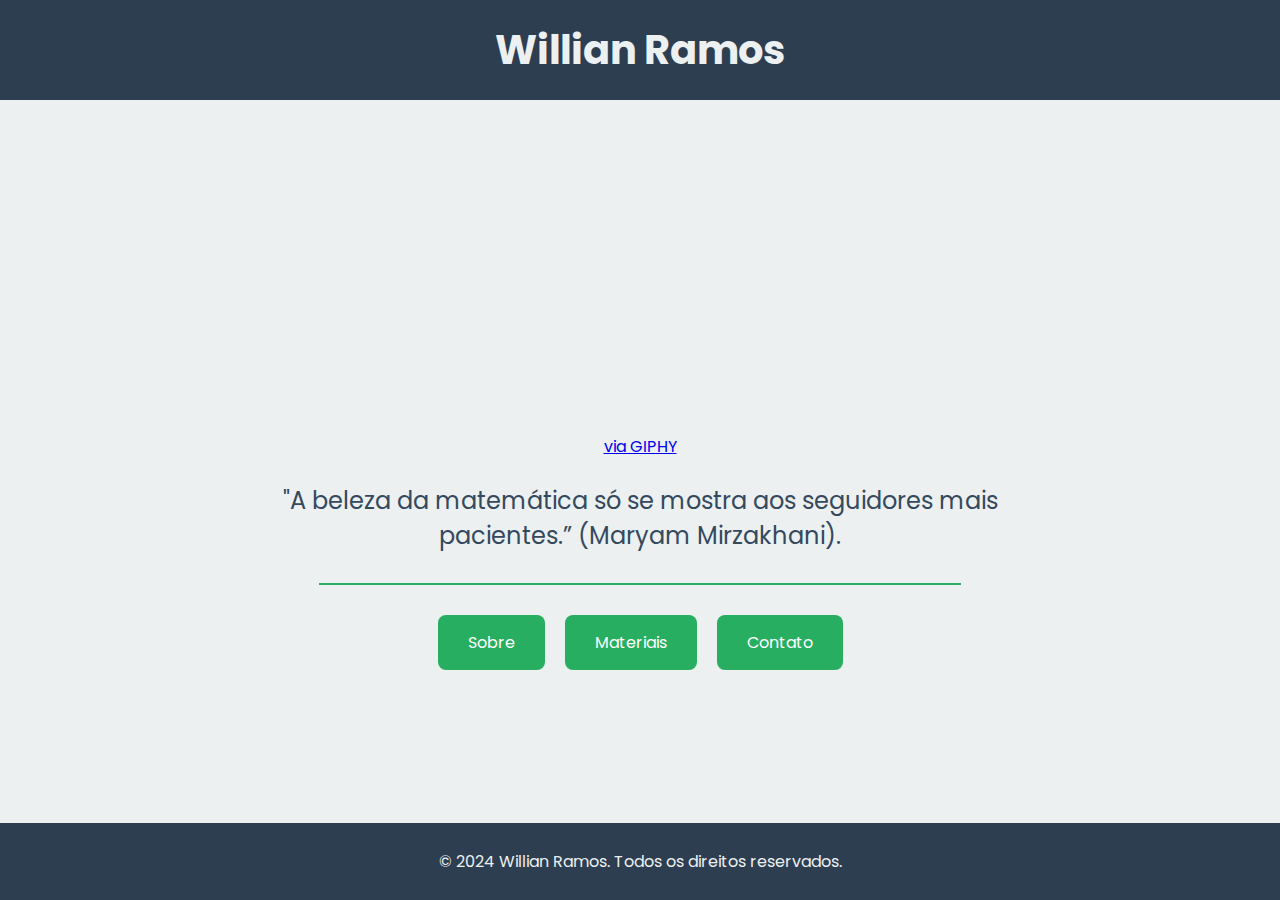
==== index.html @ a80b81bc "Update index.html" ====
<!DOCTYPE html>
<html lang="pt-BR">
<head>
    <meta charset="UTF-8">
    <meta name="viewport" content="width=device-width, initial-scale=1.0">
    <title>Professor Willian - Matemática</title>
   <!-- Favicon -->
    <link rel="icon" href="favicon.ico" type="image/x-icon">

    <!-- Importando a fonte Poppins do Google Fonts -->
    <link rel="preconnect" href="https://fonts.googleapis.com">
    <link rel="preconnect" href="https://fonts.gstatic.com" crossorigin>
    <link href="https://fonts.googleapis.com/css2?family=Poppins:wght@300;400;500;600;700&display=swap" rel="stylesheet">

    <!-- Estilos internos -->
    <style>
        body {
            font-family: 'Poppins', sans-serif;
            margin: 0;
            padding: 0;
            background-color: #ecf0f1;
            display: flex;
            flex-direction: column;
            align-items: center;
            min-height: 100vh;
            color: #34495e;
        }

        header {
            background-color: #2c3e50;
            padding: 20px;
            text-align: center;
            color: #ecf0f1;
            width: 100%;
        }

        h1 {
            margin: 0;
            font-size: 2.5em;
        }

        main {
            padding: 40px 20px;
            text-align: center;
            max-width: 800px;
            margin: 0 auto;
        }

        .subtitulo {
            font-size: 1.5em;
            color: #34495e;
        }

        hr {
            margin: 30px auto; /* Centraliza com margens automáticas */
            border: 1px solid #27ae60; /* Cor do traço */
            width: 80%; /* Largura do traço */
        }


        nav {
            display: flex;
            justify-content: center;
            gap: 20px;
            margin-top: 20px;
            flex-wrap: wrap; /* Permite que os botões se ajustem em várias linhas em telas pequenas */
        }

        nav a {
            background-color: #27ae60;
            padding: 15px 30px;
            color: #fff;
            text-decoration: none;
            border-radius: 8px;
            transition: background-color 0.3s;
        }

        nav a:hover {
            background-color: #219150;
        }

        footer {
            background-color: #2c3e50;
            padding: 10px;
            text-align: center;
            color: #ecf0f1;
            position: fixed;
            bottom: 0;
            width: 100%;
        }

        /* Responsividade para telas pequenas (smartphones) */
        @media (max-width: 600px) {
            h1 {
                font-size: 1.8em;
            }

            .subtitulo {
                font-size: 1.2em;
            }

            nav a {
                padding: 10px 20px;
                font-size: 0.9em;
                flex: 1 1 100%; /* Cada botão ocupa 100% da largura disponível em telas pequenas */
                margin: 5px 0; /* Margem vertical para separar os botões */
                text-align: center;
            }

            main {
                padding: 20px 10px;
            }

            footer {
                font-size: 0.9em;
            }
        }
    </style>
</head>
<body>

    <!-- Cabeçalho com título centralizado -->
    <header>
        <h1>Willian Ramos</h1>
    </header>

    <!-- Seção principal com frase centralizada e separador visual -->
    <main>
        <iframe src="https://giphy.com/embed/1wRulyhp5INhA8uDFv" width="480" height="271" style="" frameBorder="0" class="giphy-embed" allowFullScreen></iframe><p><a href="https://giphy.com/gifs/heyduggee-hey-duggee-action-hero-badge-1wRulyhp5INhA8uDFv">via GIPHY</a></p>
        <p class="subtitulo">
            "A beleza da matemática só se mostra aos seguidores mais pacientes.” (Maryam Mirzakhani).
        </p>
        
        <hr>

        <!-- Seção de navegação com botões estilizados -->
        <nav>
            <a href="sobre.html">Sobre</a>
            <a href="materiais.html">Materiais</a>
            <a href="contato.html">Contato</a>
        </nav>
    </main>

    <!-- Rodapé simples com copyright -->
    <footer>
        <p>&copy; 2024 Willian Ramos. Todos os direitos reservados.</p>
    </footer>

</body>
</html>
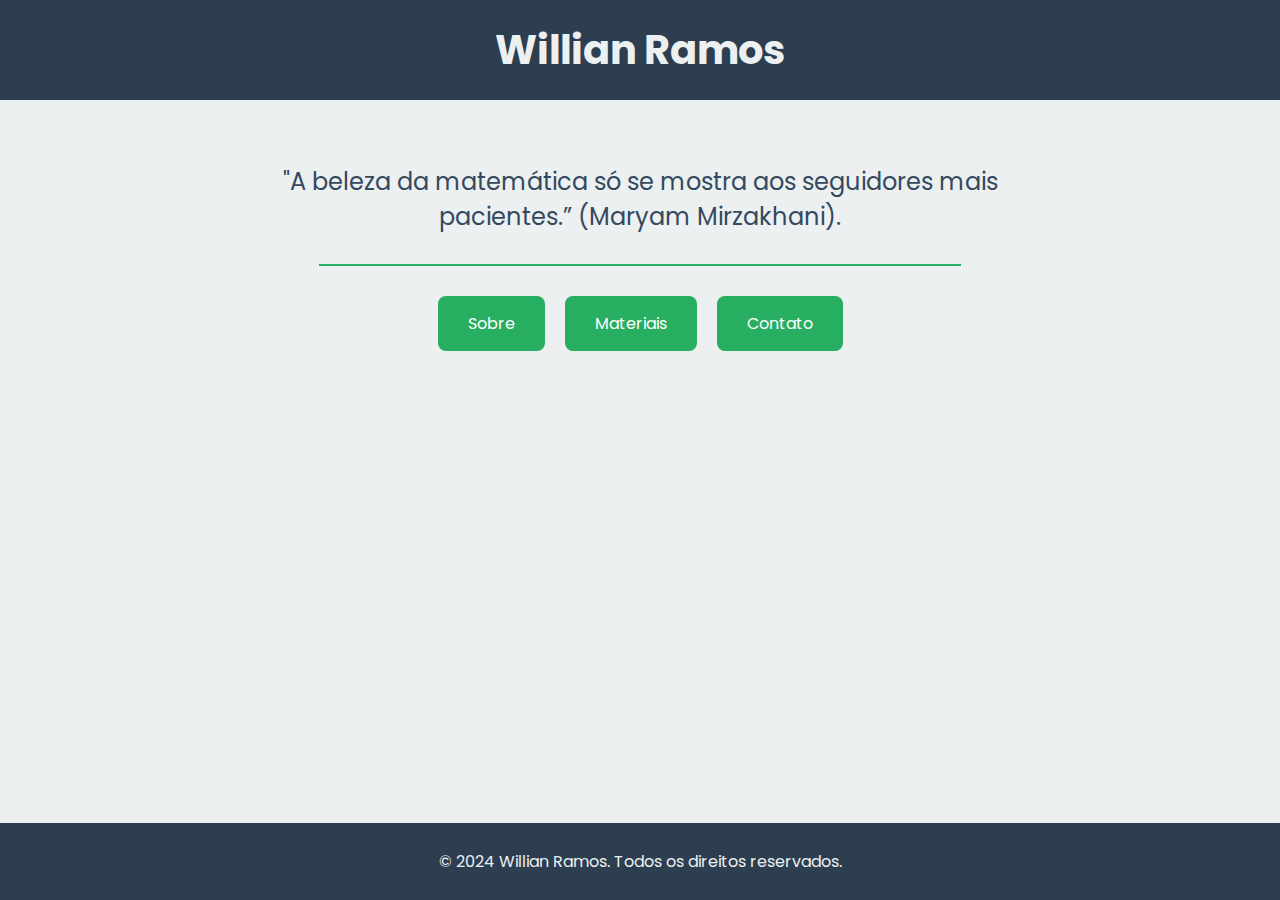
==== commit d7b8d87d: "Update index.html" ====
--- a/index.html
+++ b/index.html
@@ -126,7 +126,7 @@
 
     <!-- Seção principal com frase centralizada e separador visual -->
     <main>
-        <iframe src="https://giphy.com/embed/1wRulyhp5INhA8uDFv" width="480" height="271" style="" frameBorder="0" class="giphy-embed" allowFullScreen></iframe><p><a href="https://giphy.com/gifs/heyduggee-hey-duggee-action-hero-badge-1wRulyhp5INhA8uDFv">via GIPHY</a></p>
+        
         <p class="subtitulo">
             "A beleza da matemática só se mostra aos seguidores mais pacientes.” (Maryam Mirzakhani).
         </p>
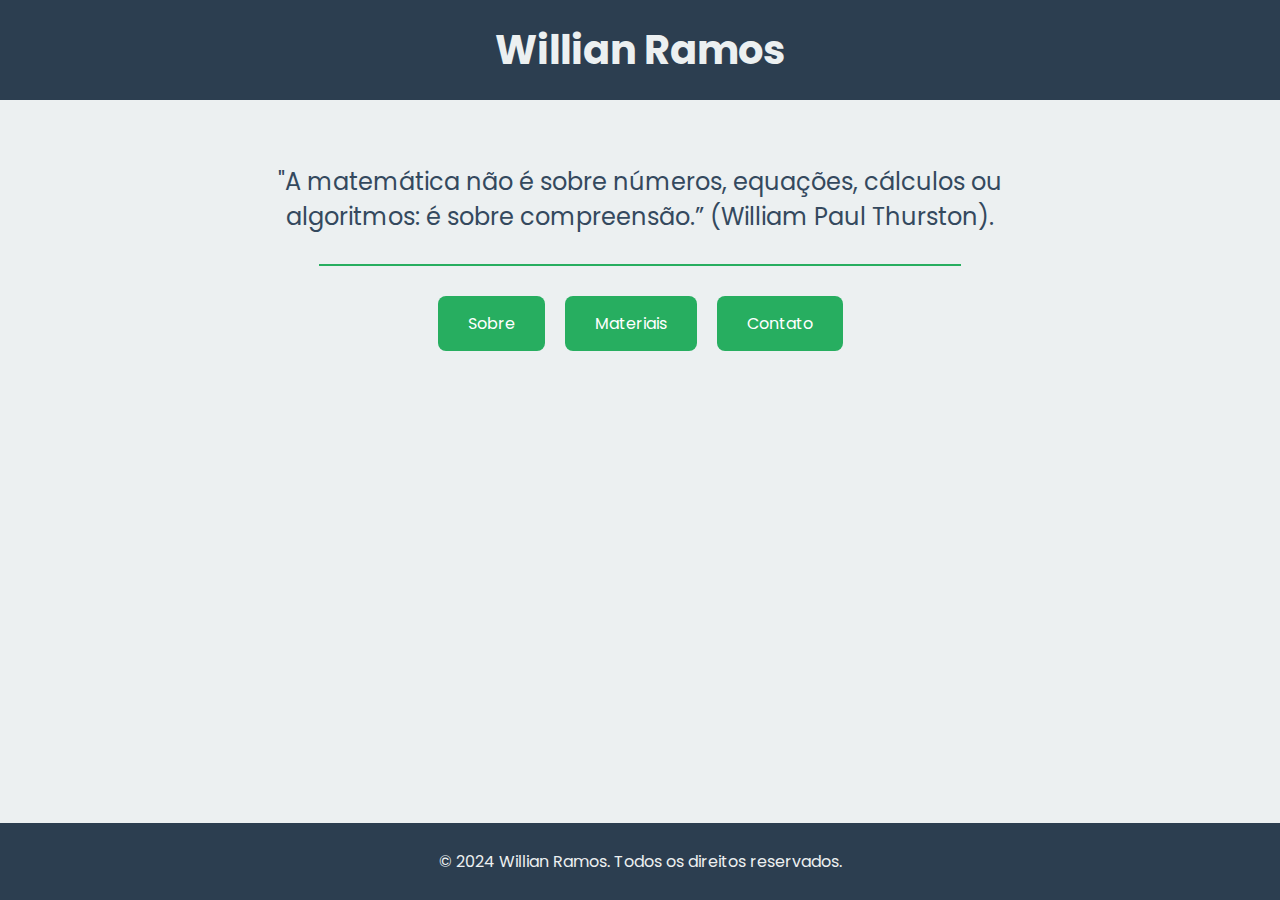
==== commit 7567edb5: "Update index.html" ====
--- a/index.html
+++ b/index.html
@@ -3,7 +3,7 @@
 <head>
     <meta charset="UTF-8">
     <meta name="viewport" content="width=device-width, initial-scale=1.0">
-    <title>Professor Willian - Matemática</title>
+    <title>Prof. Willian Ramos</title>
    <!-- Favicon -->
     <link rel="icon" href="favicon.ico" type="image/x-icon">
 
@@ -24,7 +24,8 @@
             align-items: center;
             min-height: 100vh;
             color: #34495e;
-        }
+         }
+
 
         header {
             background-color: #2c3e50;
@@ -128,7 +129,7 @@
     <main>
         
         <p class="subtitulo">
-            "A beleza da matemática só se mostra aos seguidores mais pacientes.” (Maryam Mirzakhani).
+            "A matemática não é sobre números, equações, cálculos ou algoritmos: é sobre compreensão.” (William Paul Thurston).
         </p>
         
         <hr>
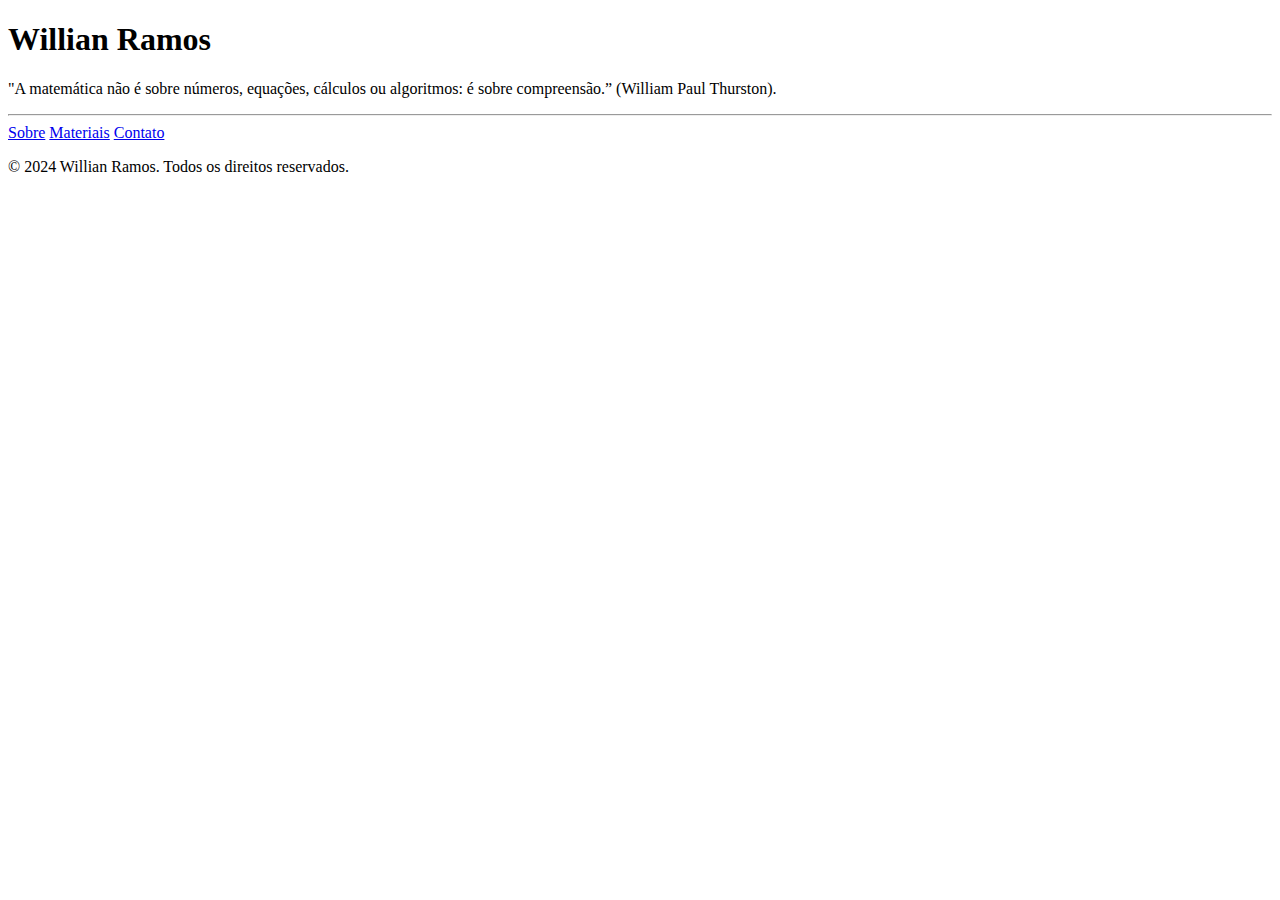
==== commit cd961d22: "Update index.html" ====
--- a/index.html
+++ b/index.html
@@ -11,112 +11,7 @@
     <link rel="preconnect" href="https://fonts.googleapis.com">
     <link rel="preconnect" href="https://fonts.gstatic.com" crossorigin>
     <link href="https://fonts.googleapis.com/css2?family=Poppins:wght@300;400;500;600;700&display=swap" rel="stylesheet">
-
-    <!-- Estilos internos -->
-    <style>
-        body {
-            font-family: 'Poppins', sans-serif;
-            margin: 0;
-            padding: 0;
-            background-color: #ecf0f1;
-            display: flex;
-            flex-direction: column;
-            align-items: center;
-            min-height: 100vh;
-            color: #34495e;
-         }
-
-
-        header {
-            background-color: #2c3e50;
-            padding: 20px;
-            text-align: center;
-            color: #ecf0f1;
-            width: 100%;
-        }
-
-        h1 {
-            margin: 0;
-            font-size: 2.5em;
-        }
-
-        main {
-            padding: 40px 20px;
-            text-align: center;
-            max-width: 800px;
-            margin: 0 auto;
-        }
-
-        .subtitulo {
-            font-size: 1.5em;
-            color: #34495e;
-        }
-
-        hr {
-            margin: 30px auto; /* Centraliza com margens automáticas */
-            border: 1px solid #27ae60; /* Cor do traço */
-            width: 80%; /* Largura do traço */
-        }
-
-
-        nav {
-            display: flex;
-            justify-content: center;
-            gap: 20px;
-            margin-top: 20px;
-            flex-wrap: wrap; /* Permite que os botões se ajustem em várias linhas em telas pequenas */
-        }
-
-        nav a {
-            background-color: #27ae60;
-            padding: 15px 30px;
-            color: #fff;
-            text-decoration: none;
-            border-radius: 8px;
-            transition: background-color 0.3s;
-        }
-
-        nav a:hover {
-            background-color: #219150;
-        }
-
-        footer {
-            background-color: #2c3e50;
-            padding: 10px;
-            text-align: center;
-            color: #ecf0f1;
-            position: fixed;
-            bottom: 0;
-            width: 100%;
-        }
-
-        /* Responsividade para telas pequenas (smartphones) */
-        @media (max-width: 600px) {
-            h1 {
-                font-size: 1.8em;
-            }
-
-            .subtitulo {
-                font-size: 1.2em;
-            }
-
-            nav a {
-                padding: 10px 20px;
-                font-size: 0.9em;
-                flex: 1 1 100%; /* Cada botão ocupa 100% da largura disponível em telas pequenas */
-                margin: 5px 0; /* Margem vertical para separar os botões */
-                text-align: center;
-            }
-
-            main {
-                padding: 20px 10px;
-            }
-
-            footer {
-                font-size: 0.9em;
-            }
-        }
-    </style>
+    <link rel="stylesheet" href="style.css">
 </head>
 <body>
 
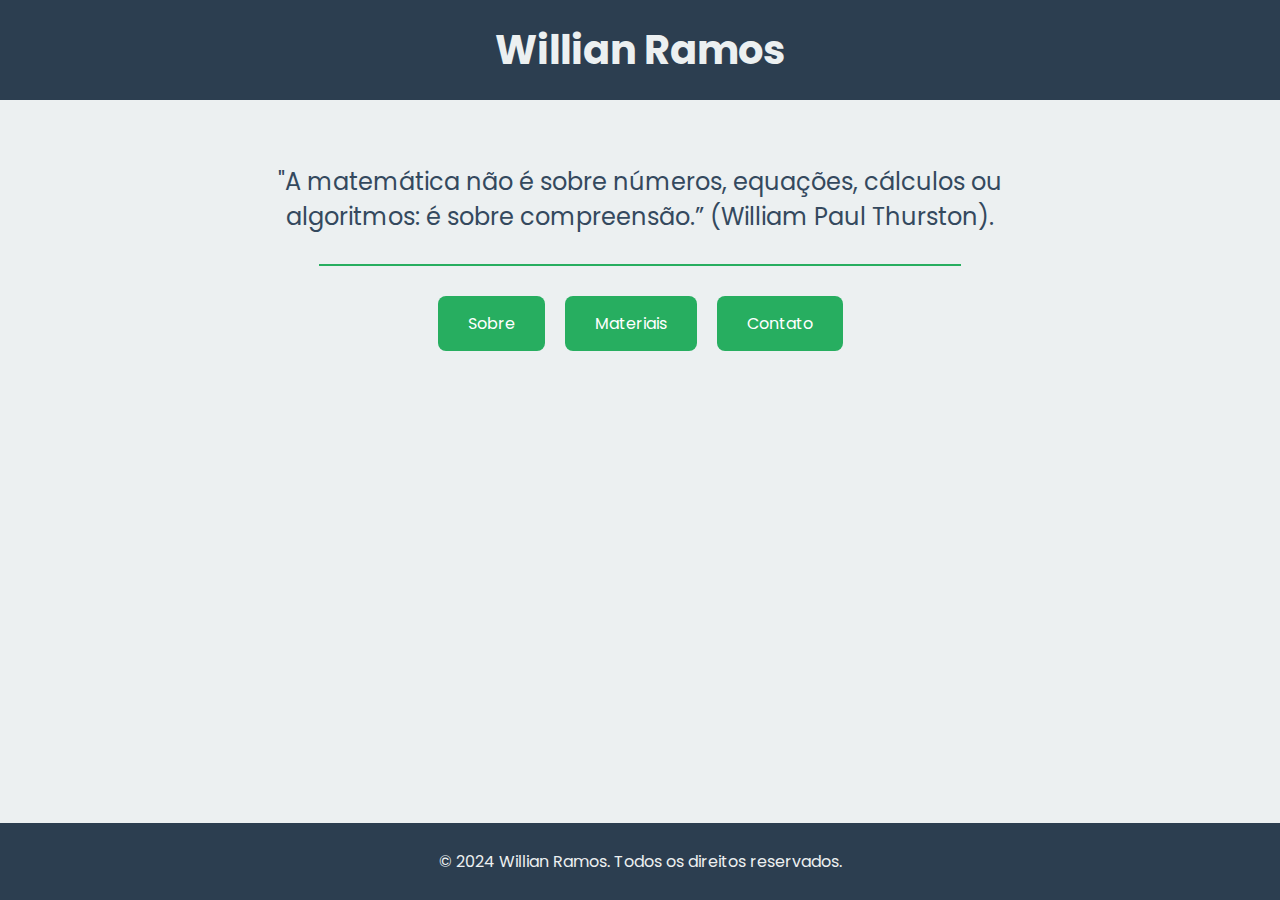
==== commit 2e598ffa: "Add files via upload" ====
--- a/index.html
+++ b/index.html
@@ -11,7 +11,112 @@
     <link rel="preconnect" href="https://fonts.googleapis.com">
     <link rel="preconnect" href="https://fonts.gstatic.com" crossorigin>
     <link href="https://fonts.googleapis.com/css2?family=Poppins:wght@300;400;500;600;700&display=swap" rel="stylesheet">
-    <link rel="stylesheet" href="style.css">
+
+    <!-- Estilos internos -->
+    <style>
+        body {
+            font-family: 'Poppins', sans-serif;
+            margin: 0;
+            padding: 0;
+            background-color: #ecf0f1;
+            display: flex;
+            flex-direction: column;
+            align-items: center;
+            min-height: 100vh;
+            color: #34495e;
+         }
+
+
+        header {
+            background-color: #2c3e50;
+            padding: 20px;
+            text-align: center;
+            color: #ecf0f1;
+            width: 100%;
+        }
+
+        h1 {
+            margin: 0;
+            font-size: 2.5em;
+        }
+
+        main {
+            padding: 40px 20px;
+            text-align: center;
+            max-width: 800px;
+            margin: 0 auto;
+        }
+
+        .subtitulo {
+            font-size: 1.5em;
+            color: #34495e;
+        }
+
+        hr {
+            margin: 30px auto; /* Centraliza com margens automáticas */
+            border: 1px solid #27ae60; /* Cor do traço */
+            width: 80%; /* Largura do traço */
+        }
+
+
+        nav {
+            display: flex;
+            justify-content: center;
+            gap: 20px;
+            margin-top: 20px;
+            flex-wrap: wrap; /* Permite que os botões se ajustem em várias linhas em telas pequenas */
+        }
+
+        nav a {
+            background-color: #27ae60;
+            padding: 15px 30px;
+            color: #fff;
+            text-decoration: none;
+            border-radius: 8px;
+            transition: background-color 0.3s;
+        }
+
+        nav a:hover {
+            background-color: #219150;
+        }
+
+        footer {
+            background-color: #2c3e50;
+            padding: 10px;
+            text-align: center;
+            color: #ecf0f1;
+            position: fixed;
+            bottom: 0;
+            width: 100%;
+        }
+
+        /* Responsividade para telas pequenas (smartphones) */
+        @media (max-width: 600px) {
+            h1 {
+                font-size: 1.8em;
+            }
+
+            .subtitulo {
+                font-size: 1.2em;
+            }
+
+            nav a {
+                padding: 10px 20px;
+                font-size: 0.9em;
+                flex: 1 1 100%; /* Cada botão ocupa 100% da largura disponível em telas pequenas */
+                margin: 5px 0; /* Margem vertical para separar os botões */
+                text-align: center;
+            }
+
+            main {
+                padding: 20px 10px;
+            }
+
+            footer {
+                font-size: 0.9em;
+            }
+        }
+    </style>
 </head>
 <body>
 
